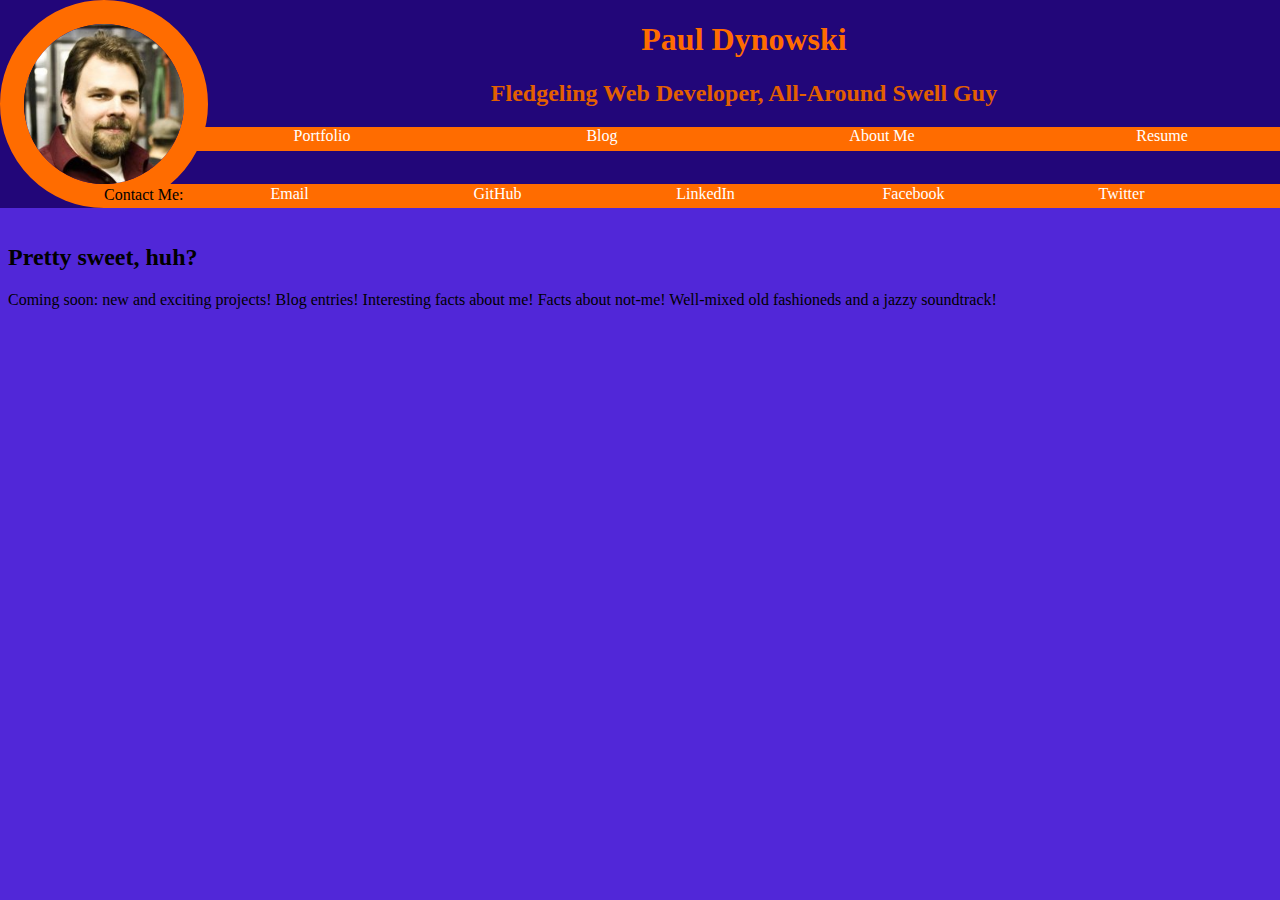
==== index.html @ fa8dd104 "Update css and index for home page" ====
<!DOCTYPE html>
<html>
	<head>
		<title>Paul Dynowski's Home Page</title>
		<link rel="stylesheet" type="text/css" href="stylesheets/default.css">
	</head>	
	<body>
		<header>
			
				<img src="imgs/profile.jpg" alt="My smiling face" class="profile-img">
			
			<div id="info">
				<h1>Paul Dynowski</h1>
				<h2>Fledgeling Web Developer, All-Around Swell Guy</h2>
			</div>
            <p id="links">
			    <a href="#">Portfolio</a>
                <a href="blog/index.html">Blog</a>
			    <a href="#">About Me</a>
			    <a href="#">Resume</a>
            </p>    
			  
            <p id="contacts">
			        Contact Me: 
			    <a href="mailto:paul.dynowski@gmail.com">Email</a>
			    <a href="https://github.com/pdynowski">GitHub</a>
			    <a href="https://www.linkedin.com/pub/paul-dynowski/36/612/48b
				">LinkedIn</a>
			    <a href="https://www.facebook.com/paul.dynowski">Facebook</a>
			    <a href="https://twitter.com/pdynowski">Twitter</a>
            </p>
		</header>
		
		<main>
			<h2> Pretty sweet, huh?</h2>
			Coming soon: new and exciting projects! Blog entries! Interesting facts about me! Facts about not-me! Well-mixed old fashioneds and a jazzy soundtrack!
		</main>
	</body>
</html>
---- stylesheets/default.css ----
.profile-img {
	height: 10em;
	width: 10em;
	border-radius: 100%;
	border: 1.5em solid #ff6c00;
    display: inline-block;
    float:left;
}

header {
	background-color: #220679;
    display: block;
    padding-bottom: 0px;
    margin-bottom: 0px;
    position: fixed;
    top: 0;
    left: 0;
    width: 100%;
}

main {
    position: absolute;
    top: 14em;
}

#info {
    display:block;
    overflow:hidden;
    
}

#contacts {
 height: 1.5em;
 margin: 0px;
 position: absolute;
 width: 100%;
 left: 6.5em;
 bottom: 0em;
 text-align: left;
}

#links {
    width: 100%;
    height: 1.5em;
    position: absolute;
    left: 11.5em;
    margin: 0;
}


header h1 {
	color: #ff6c00;
	font-size: 2em;
    text-align: center;
}

header h2 {
    color: #e36000;
    font-size: 1.5em;
    text-align: center;
}

p {
 background-color: #ff6c00;   
}

a {
    text-decoration: none;
    color: #ffffff;
    text-align: center;
    display: inline-block;
    margin: float;
}

#links a {
    width: calc((100% - 11em) / 4);
    height: 1.5em;
}

#contacts a {
    height: 1.5em;
    width: calc((100% - 3.5em) / 6);
    vertical-align: middle;
    padding-top: 1px;
}

html {
    background-color: #5127d8;
}
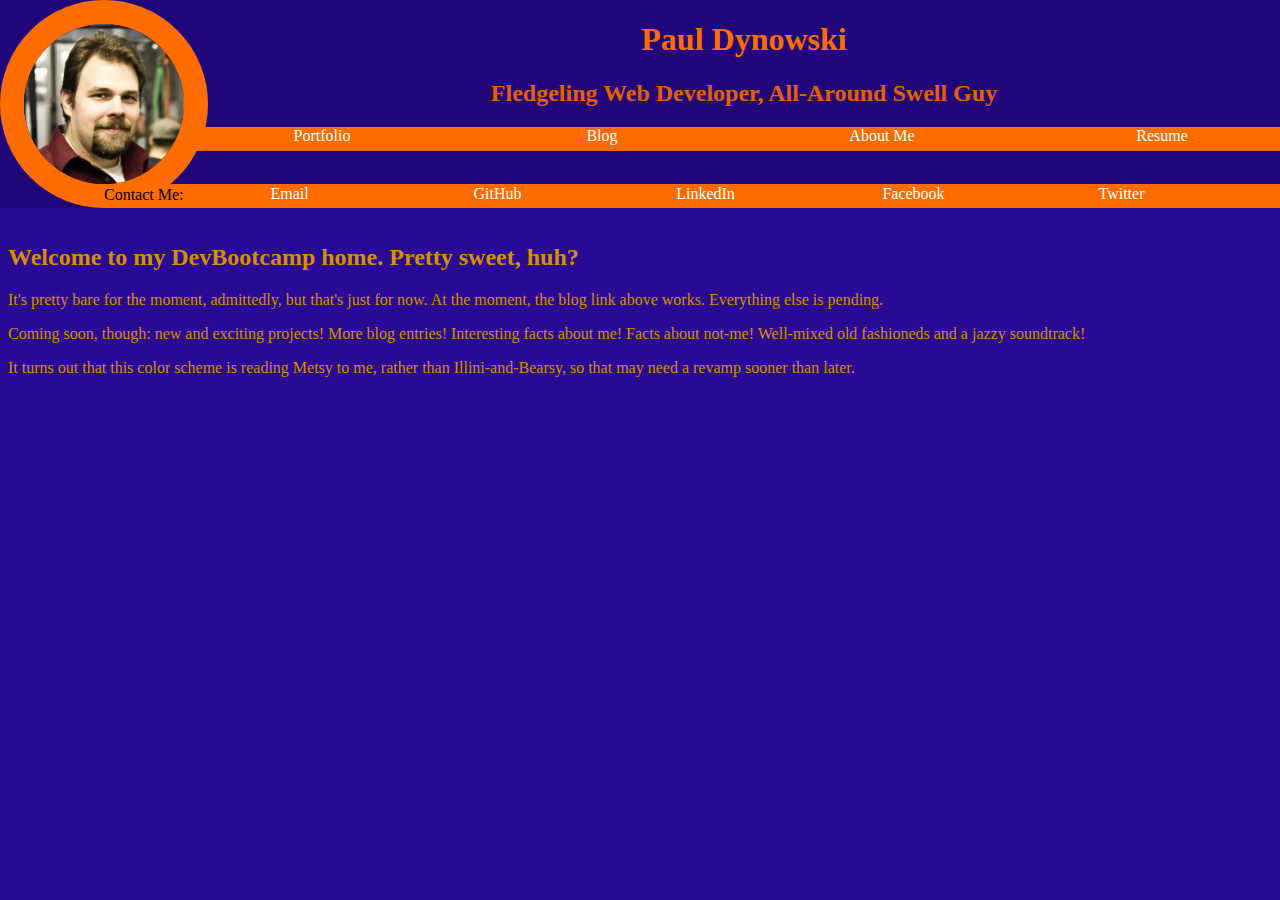
==== commit 42e435b4: "Update blog stylesheets" ====
--- a/index.html
+++ b/index.html
@@ -32,8 +32,12 @@
 		</header>
 		
 		<main>
-			<h2> Pretty sweet, huh?</h2>
-			Coming soon: new and exciting projects! Blog entries! Interesting facts about me! Facts about not-me! Well-mixed old fashioneds and a jazzy soundtrack!
+			<article>
+			<h2> Welcome to my DevBootcamp home. Pretty sweet, huh?</h2>
+			<p>It's pretty bare for the moment, admittedly, but that's just for now. At the moment, the blog link above works. Everything else is pending.</p>
+			<p>Coming soon, though: new and exciting projects! More blog entries! Interesting facts about me! Facts about not-me! Well-mixed old fashioneds and a jazzy soundtrack! </p>
+			<p>It turns out that this color scheme is reading Metsy to me, rather than Illini-and-Bearsy, so that may need a revamp sooner than later.</p>
+		</article>
 		</main>
 	</body>
 </html>--- a/stylesheets/default.css
+++ b/stylesheets/default.css
@@ -16,11 +16,13 @@
     top: 0;
     left: 0;
     width: 100%;
+    z-index:1;
 }
 
 main {
     position: absolute;
     top: 14em;
+    color: #d48e00;
 }
 
 #info {
@@ -60,11 +62,11 @@
     text-align: center;
 }
 
-p {
+header p {
  background-color: #ff6c00;   
 }
 
-a {
+header a {
     text-decoration: none;
     color: #ffffff;
     text-align: center;
@@ -85,5 +87,5 @@
 }
 
 html {
-    background-color: #5127d8;
+    background-color: #2a0a92;
 }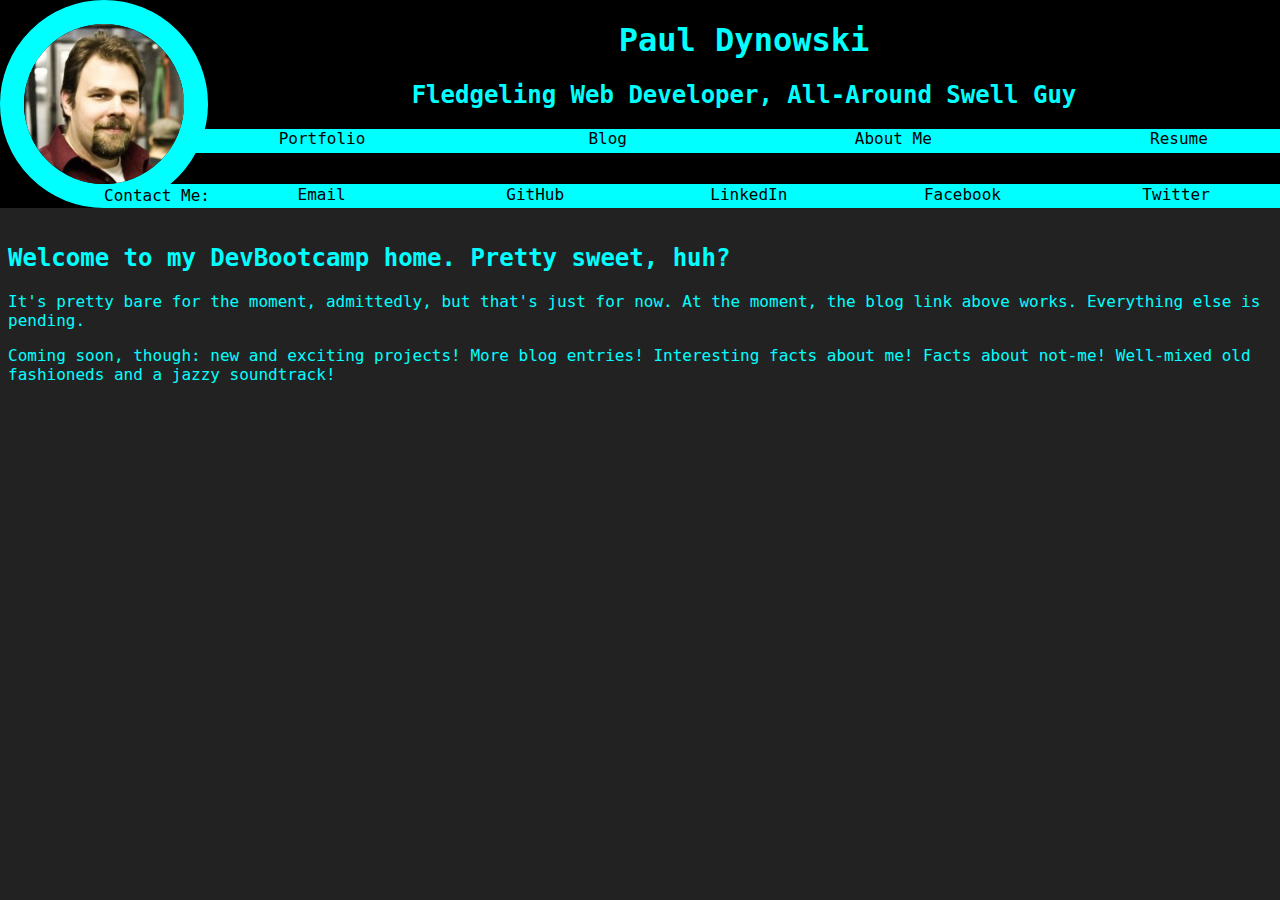
==== commit 3c05aa1c: "Edit index" ====
--- a/index.html
+++ b/index.html
@@ -36,7 +36,6 @@
 			<h2> Welcome to my DevBootcamp home. Pretty sweet, huh?</h2>
 			<p>It's pretty bare for the moment, admittedly, but that's just for now. At the moment, the blog link above works. Everything else is pending.</p>
 			<p>Coming soon, though: new and exciting projects! More blog entries! Interesting facts about me! Facts about not-me! Well-mixed old fashioneds and a jazzy soundtrack! </p>
-			<p>It turns out that this color scheme is reading Metsy to me, rather than Illini-and-Bearsy, so that may need a revamp sooner than later.</p>
 		</article>
 		</main>
 	</body>
--- a/stylesheets/default.css
+++ b/stylesheets/default.css
@@ -2,13 +2,13 @@
 	height: 10em;
 	width: 10em;
 	border-radius: 100%;
-	border: 1.5em solid #ff6c00;
+	border: 1.5em solid #00ffff;
     display: inline-block;
     float:left;
 }
 
 header {
-	background-color: #220679;
+	background-color: #000000;
     display: block;
     padding-bottom: 0px;
     margin-bottom: 0px;
@@ -22,7 +22,7 @@
 main {
     position: absolute;
     top: 14em;
-    color: #d48e00;
+    color: #00ffff;
 }
 
 #info {
@@ -51,24 +51,24 @@
 
 
 header h1 {
-	color: #ff6c00;
+	color: #00ffff;
 	font-size: 2em;
     text-align: center;
 }
 
 header h2 {
-    color: #e36000;
+    color: #00ffff;
     font-size: 1.5em;
     text-align: center;
 }
 
 header p {
- background-color: #ff6c00;   
+ background-color: #0ff;   
 }
 
 header a {
     text-decoration: none;
-    color: #ffffff;
+    color: #000;
     text-align: center;
     display: inline-block;
     margin: float;
@@ -87,5 +87,6 @@
 }
 
 html {
-    background-color: #2a0a92;
+    background-color: #222;
+    font-family: "Andale Mono", monospace;
 }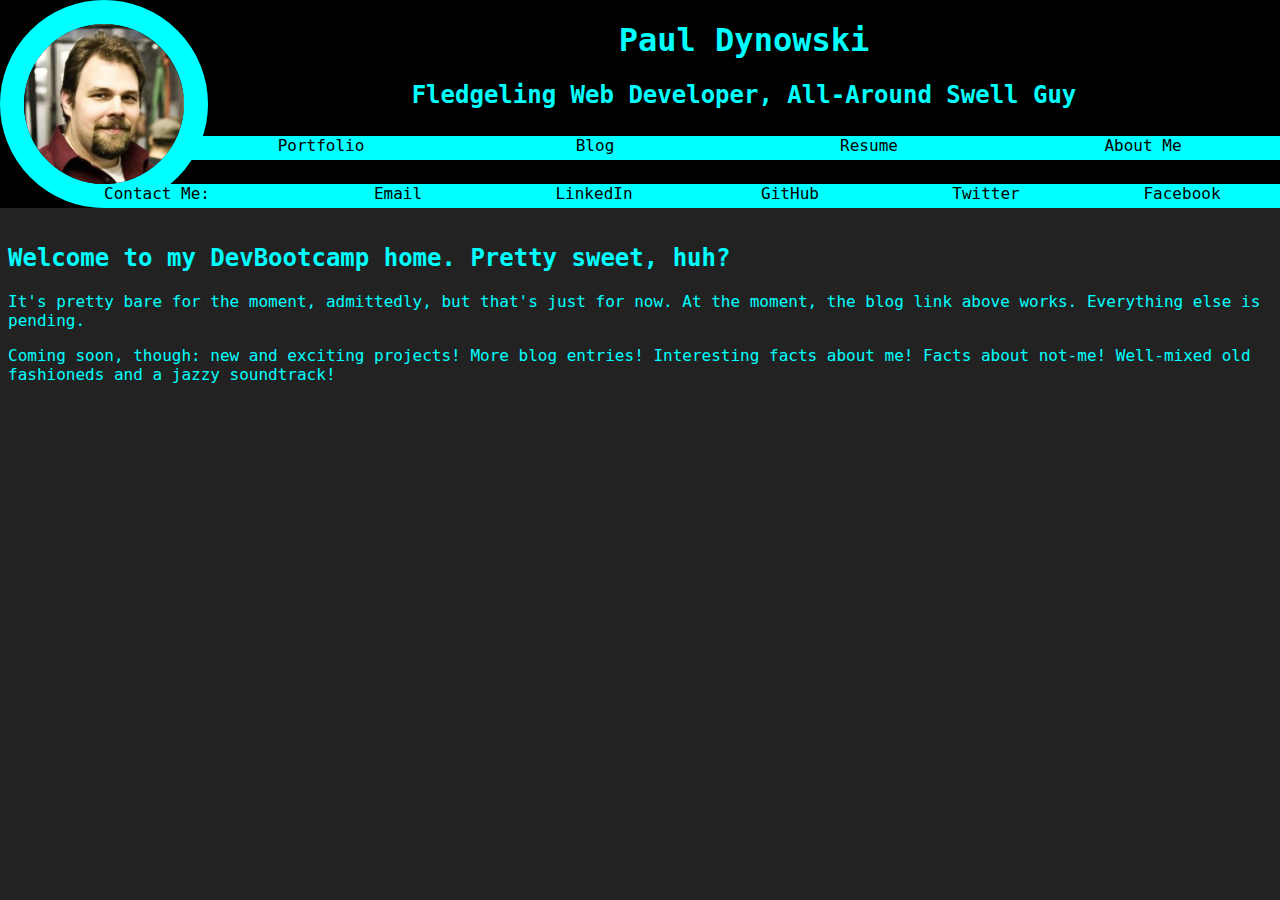
==== commit 64c1e694: "Update blog styling" ====
--- a/index.html
+++ b/index.html
@@ -13,21 +13,21 @@
 				<h1>Paul Dynowski</h1>
 				<h2>Fledgeling Web Developer, All-Around Swell Guy</h2>
 			</div>
-            <p id="links">
-			    <a href="#">Portfolio</a>
-                <a href="blog/index.html">Blog</a>
+            <p id="links"> 
 			    <a href="#">About Me</a>
 			    <a href="#">Resume</a>
+			    <a href="blog/index.html">Blog</a>
+			    <a href="#">Portfolio</a>
             </p>    
 			  
             <p id="contacts">
 			        Contact Me: 
-			    <a href="mailto:paul.dynowski@gmail.com">Email</a>
+			    <a href="https://www.facebook.com/paul.dynowski">Facebook</a>
+			    <a href="https://twitter.com/pdynowski">Twitter</a>
 			    <a href="https://github.com/pdynowski">GitHub</a>
 			    <a href="https://www.linkedin.com/pub/paul-dynowski/36/612/48b
 				">LinkedIn</a>
-			    <a href="https://www.facebook.com/paul.dynowski">Facebook</a>
-			    <a href="https://twitter.com/pdynowski">Twitter</a>
+			    <a href="mailto:paul.dynowski@gmail.com">Email</a>
             </p>
 		</header>
 		
--- a/stylesheets/default.css
+++ b/stylesheets/default.css
@@ -25,27 +25,24 @@
     color: #00ffff;
 }
 
-#info {
-    display:block;
-    overflow:hidden;
-    
-}
+
 
 #contacts {
  height: 1.5em;
  margin: 0px;
  position: absolute;
- width: 100%;
+ width: calc(100% - 6.5em);
  left: 6.5em;
  bottom: 0em;
  text-align: left;
 }
 
 #links {
-    width: 100%;
+    width: calc(100% - 11.5em);
     height: 1.5em;
     position: absolute;
     left: 11.5em;
+    bottom: 3em;
     margin: 0;
 }
 
@@ -63,7 +60,8 @@
 }
 
 header p {
- background-color: #0ff;   
+ background-color: #0ff;  
+ vertical-align: middle; 
 }
 
 header a {
@@ -71,19 +69,29 @@
     color: #000;
     text-align: center;
     display: inline-block;
-    margin: float;
+    position: relative;
+    float: right;
+
+}
+header a:hover {
+    color: #0ff;
+    background-color: #000;
+}
+
+
+header a:visited {
+    font-style: italic;
 }
 
 #links a {
-    width: calc((100% - 11em) / 4);
+    width: calc((100%) / 4);
     height: 1.5em;
 }
 
 #contacts a {
     height: 1.5em;
-    width: calc((100% - 3.5em) / 6);
-    vertical-align: middle;
-    padding-top: 1px;
+    width: calc((100%) /  6);
+
 }
 
 html {
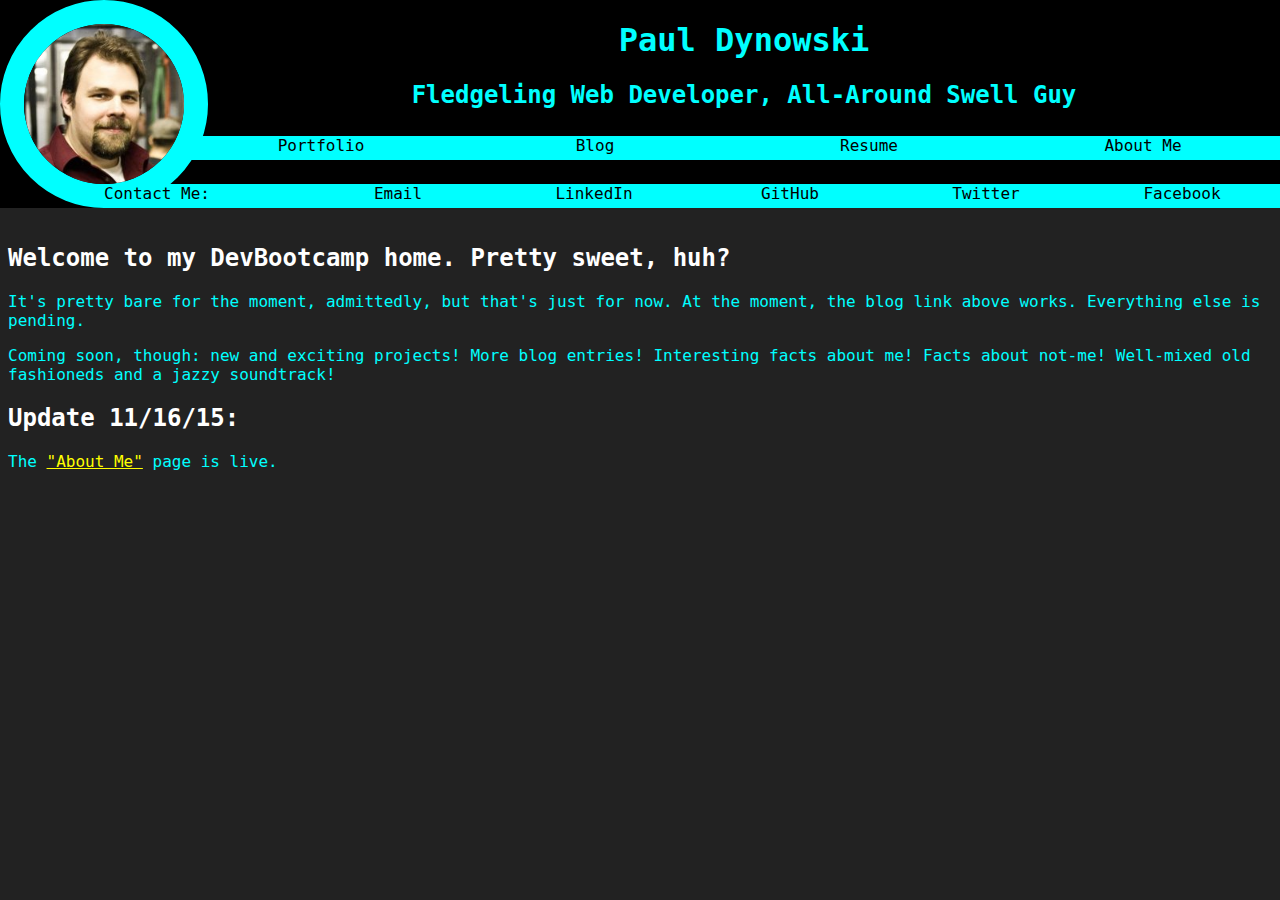
==== commit cafaf012: "Add about-me and links to it" ====
--- a/index.html
+++ b/index.html
@@ -14,7 +14,7 @@
 				<h2>Fledgeling Web Developer, All-Around Swell Guy</h2>
 			</div>
             <p id="links"> 
-			    <a href="#">About Me</a>
+			    <a href="http://pdynowski.github.io/about-me.html">About Me</a>
 			    <a href="#">Resume</a>
 			    <a href="blog/index.html">Blog</a>
 			    <a href="#">Portfolio</a>
@@ -36,6 +36,8 @@
 			<h2> Welcome to my DevBootcamp home. Pretty sweet, huh?</h2>
 			<p>It's pretty bare for the moment, admittedly, but that's just for now. At the moment, the blog link above works. Everything else is pending.</p>
 			<p>Coming soon, though: new and exciting projects! More blog entries! Interesting facts about me! Facts about not-me! Well-mixed old fashioneds and a jazzy soundtrack! </p>
+			<h2>Update 11/16/15:</h2>
+			<p>The <a href="http://pdynowski.github.io/about-me.html">"About Me"</a> page is live. 
 		</article>
 		</main>
 	</body>
--- a/stylesheets/default.css
+++ b/stylesheets/default.css
@@ -97,4 +97,28 @@
 html {
     background-color: #222;
     font-family: "Andale Mono", monospace;
+}
+
+article h2 {
+    font-size: 1.5em;
+    color: #fff;
+}
+
+footer {
+    text-align: center;
+    position: fixed;
+    bottom: 0;
+    height: 1.5em;
+    margin: auto;
+    width: 100%;
+}
+
+a {
+    color: #ff0;
+}
+
+a:hover {
+    color: #000;
+    background-color: #ff0;
+    text-decoration: none;
 }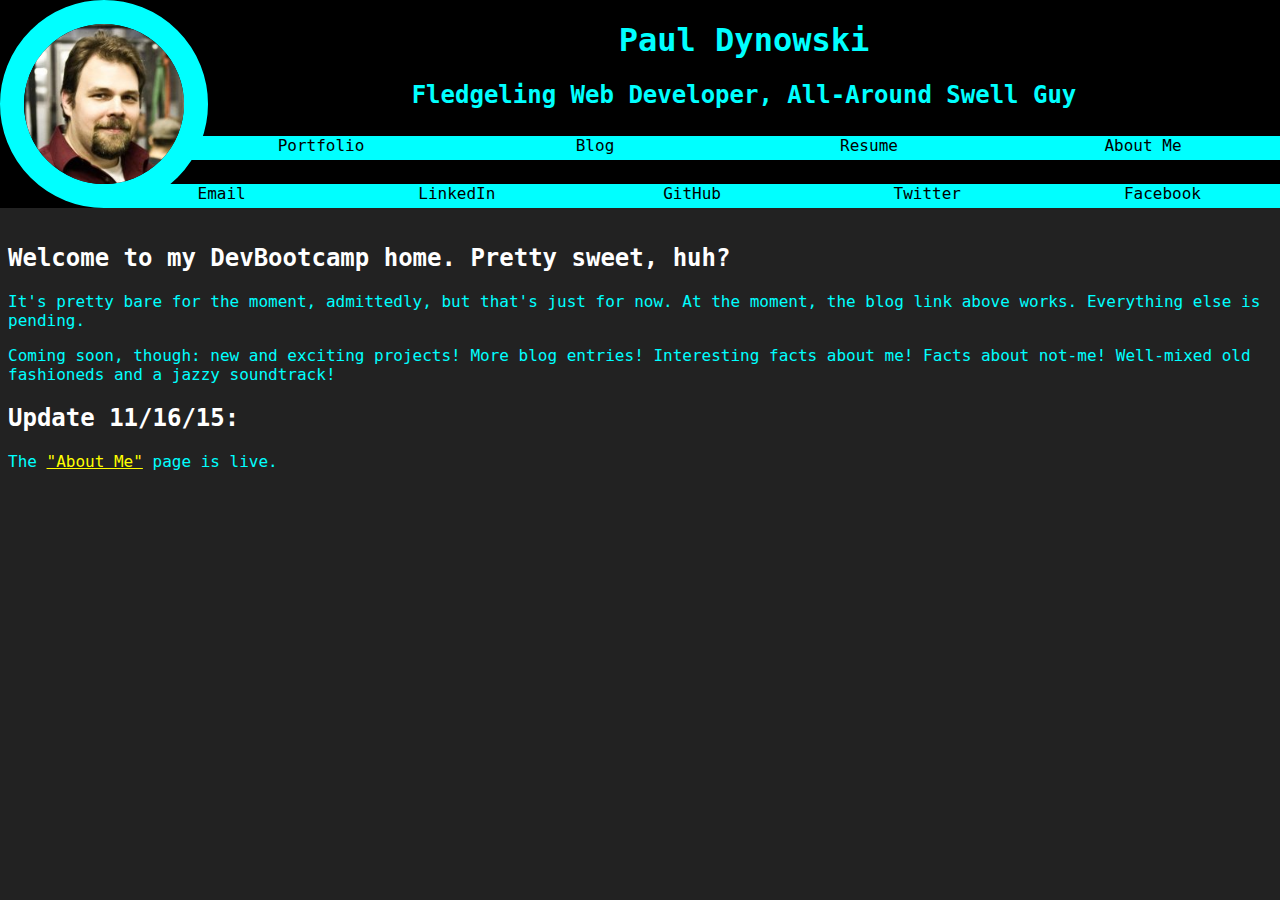
==== commit fd611cd2: "Update CSS for small browser windows and remove Contact Me: text from all pages." ====
--- a/index.html
+++ b/index.html
@@ -21,7 +21,7 @@
             </p>    
 			  
             <p id="contacts">
-			        Contact Me: 
+			     
 			    <a href="https://www.facebook.com/paul.dynowski">Facebook</a>
 			    <a href="https://twitter.com/pdynowski">Twitter</a>
 			    <a href="https://github.com/pdynowski">GitHub</a>
--- a/stylesheets/default.css
+++ b/stylesheets/default.css
@@ -6,6 +6,8 @@
     display: inline-block;
     float:left;
 }
+
+
 
 header {
 	background-color: #000000;
@@ -16,6 +18,7 @@
     top: 0;
     left: 0;
     width: 100%;
+    height: 13em;
     z-index:1;
 }
 
@@ -23,6 +26,10 @@
     position: absolute;
     top: 14em;
     color: #00ffff;
+}
+
+article {
+    padding-bottom: 1em;
 }
 
 
@@ -90,7 +97,7 @@
 
 #contacts a {
     height: 1.5em;
-    width: calc((100%) /  6);
+    width: calc((100%) /  5);
 
 }
 
@@ -121,4 +128,36 @@
     color: #000;
     background-color: #ff0;
     text-decoration: none;
+}
+
+blockquote {
+    color: #0f0;
+}
+
+table {
+    border: 1px solid #0ff;
+    margin: 1em auto;
+}
+
+td {
+    border: 1px solid #0ff;
+    text-align: center;
+}
+
+@media only screen and (max-width: 750px) {
+    .profile-img {
+        display: none;
+    }
+
+    #contacts {
+        width: 100%;
+        left: 0em;
+    }
+
+    #links {
+        width: 100%;
+        left: 0em;
+    }
+
+
 }